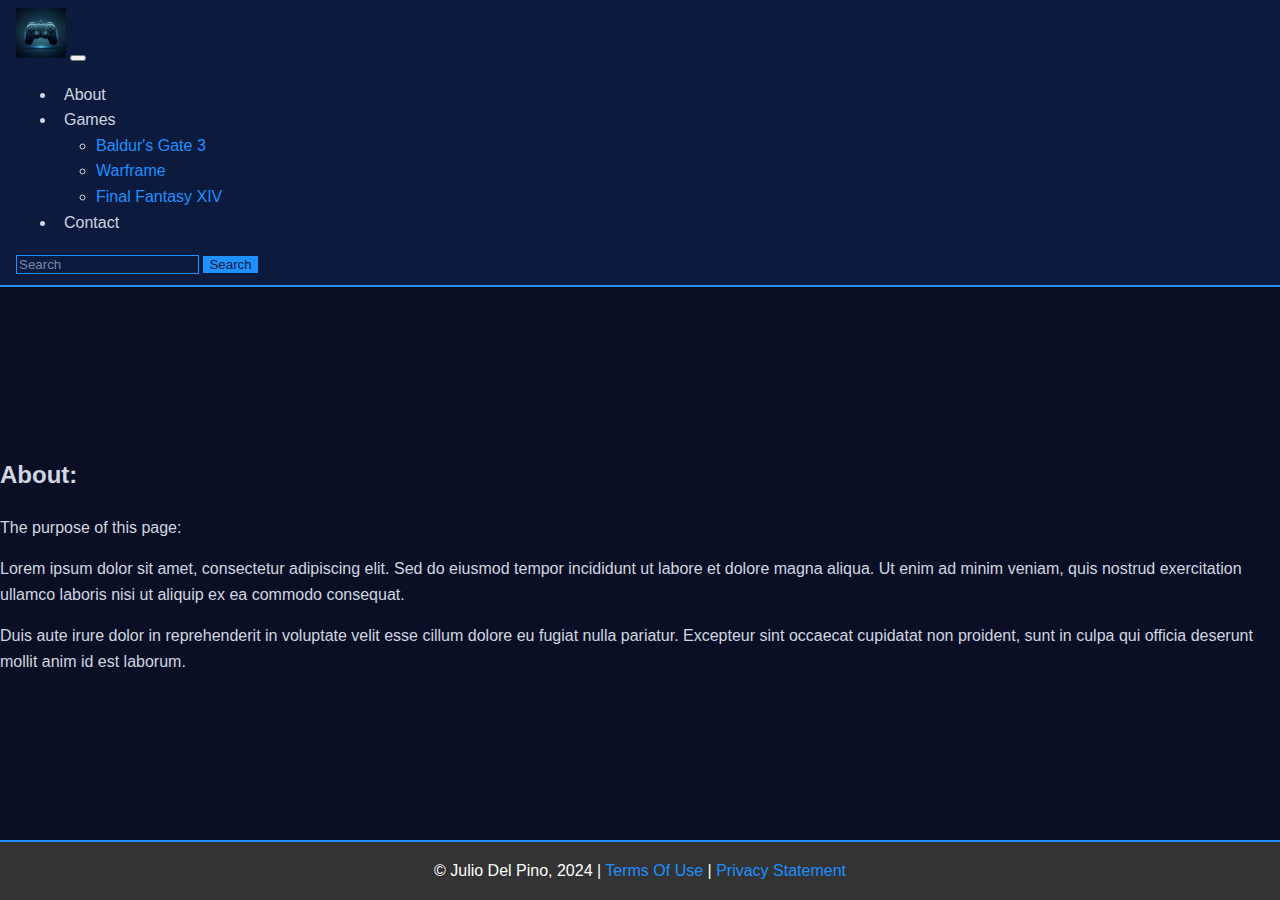
==== about.html @ 03b09fb5 "Project 1" ====
<!DOCTYPE html>
<html lang="en">
<head>
    <link href="images/controller.png" rel="icon" type="image/png">
    <meta charset="UTF-8">
    <meta content="width=device-width, initial-scale=1.0" name="viewport">
    <title>About</title>
    <!-- Bootstrap CSS -->
    <link crossorigin="anonymous"
          href="https://cdn.jsdelivr.net/npm/bootstrap@5.0.2/dist/css/bootstrap.min.css"
          integrity="sha384-EVSTQN3/azprG1Anm3QDgpJLIm9Nao0Yz1ztcQTwFspd3yD65VohhpuuCOmLASjC"
          rel="stylesheet">
    <link href="css/main.css" rel="stylesheet">
</head>
<body>

<div class="container-fluid">
    <!-- Navbar -->
    <nav class="navbar navbar-expand-md bg-dark navbar-dark">
        <!-- Logo -->
        <a class="navbar-brand" href="index.html">
            <img alt="Logo" height="40" src="images/controller.png">
        </a>

        <!-- Responsive Toggle Button -->
        <button class="navbar-toggler" data-bs-target="#navbarNav" data-bs-toggle="collapse" type="button">
            <span class="navbar-toggler-icon"></span>
        </button>

        <!-- Navbar Links -->
        <div class="collapse navbar-collapse" id="navbarNav">
            <ul class="navbar-nav mx-auto">
                <li class="nav-item"><a class="nav-link" href="about.html">About</a></li>
                <li class="nav-item dropdown">
                    <a class="nav-link dropdown-toggle" data-bs-toggle="dropdown" href="#" id="gamesDropdown"
                       role="button">
                        Games
                    </a>
                    <ul class="dropdown-menu">
                        <li><a class="dropdown-item" href="bg3.html">Baldur's Gate 3</a></li>
                        <li><a class="dropdown-item" href="war.html">Warframe</a></li>
                        <li><a class="dropdown-item" href="ff14.html">Final Fantasy XIV</a></li>
                    </ul>
                </li>
                <li class="nav-item"><a class="nav-link" href="contact.html">Contact</a></li>
            </ul>
            <!-- Search Bar -->
            <form class="d-flex">
                <input aria-label="Search" class="form-control me-2" placeholder="Search" type="search">
                <button class="btn btn-outline-light" type="submit">Search</button>
            </form>
        </div>
    </nav>

    <!-- About Section -->
    <section class="container mt-5">
        <h2>About:</h2>
        <p>The purpose of this page:</p>
        <p>Lorem ipsum dolor sit amet, consectetur adipiscing elit. Sed do eiusmod tempor incididunt ut labore et dolore
            magna aliqua. Ut enim ad minim veniam, quis nostrud exercitation ullamco laboris nisi ut aliquip ex ea
            commodo consequat.</p>
        <p>Duis aute irure dolor in reprehenderit in voluptate velit esse cillum dolore eu fugiat nulla pariatur.
            Excepteur sint occaecat cupidatat non proident, sunt in culpa qui officia deserunt mollit anim id est
            laborum.</p>
    </section>

    <!-- Footer -->
    <footer class="footer mt-5 bg-dark text-white text-center py-3">
        <span>&copy; Julio Del Pino, 2024 | <a class="text-light" href="terms.html">Terms Of Use</a> | <a
                class="text-light" href="privacy.html">Privacy Statement</a></span>
    </footer>
</div>

<!-- JavaScript Bundle with Popper -->
<script crossorigin="anonymous"
        integrity="sha384-MrcW6ZMFYlzcLA8Nl+NtUVF0sA7MsXsP1UyJoMp4YLEuNSfAP+JcXn/tWtIaxVXM"
        src="https://cdn.jsdelivr.net/npm/bootstrap@5.0.2/dist/js/bootstrap.bundle.min.js">
</script>

</body>
</html>
---- css/main.css ----
/* General Styles */
html, body {
    margin: 0;
    padding: 0;
    width: 100%;
    height: 100%;
    display: flex;
    flex-direction: column;
    background-color: #0a0f25; /* Very dark blue background */
    color: #d0d7e0; /* Light grayish-blue text for readability */
    font-family: Arial, sans-serif;
    line-height: 1.6;
    box-sizing: border-box;
    overflow-x: hidden;
}

*, *::before, *::after {
    box-sizing: inherit;
}

/* Container & Layout */
.container-fluid {
    flex: 1; /* Makes the container fill the available space */
    display: flex;
    flex-direction: column;
    justify-content: space-between;
    margin: 0;
    padding: 0;
}

/* Navbar */
.navbar {
    width: 100%;
    background-color: #0b1a3d; /* Deep dark blue */
    border-bottom: 2px solid #1e90ff; /* Bright blue accent line */
    padding: 0.5rem 1rem;
    position: sticky;
    top: 0;
    z-index: 1030; /* Ensures the navbar is always on top */
}

.navbar .navbar-brand img {
    height: 50px;
    width: auto;
}

.navbar .nav-link {
    color: #d0d7e0 !important;
    margin: 0 8px;
    transition: color 0.3s ease;
}

.navbar .nav-link:hover {
    color: #1e90ff !important; /* Bright blue hover effect */
}

.navbar .btn-outline-light {
    border-color: #1e90ff;
    color: #1e90ff;
    transition: all 0.3s ease;
}

.navbar .btn-outline-light:hover {
    background-color: #1e90ff;
    color: #0b1a3d;
}

/* Header / Welcome Section */
header {
    background-color: #0b1a3d; /* Deep dark blue */
    color: #d0d7e0; /* Light grayish-blue text */
    text-align: center;
    padding: 2.5rem 1rem;
    border-radius: 10px;
    box-shadow: 0 4px 8px rgba(0, 0, 0, 0.6); /* Subtle shadow */
    border: 2px solid #1e90ff;
}

header h1 {
    font-size: 2.5rem;
    font-weight: bold;
    margin-bottom: 1rem;
}

header p {
    font-size: 1.2rem;
    margin: 0;
}

/* Cards */
.card {
    max-width: 90%;
    margin: 0 auto;
    background-color: #10223e; /* Dark navy blue */
    color: #d0d7e0; /* Light grayish-blue text */
    border: 1px solid #1e90ff; /* Bright blue border */
    border-radius: 10px;
    box-shadow: 0 4px 6px rgba(0, 0, 0, 0.5); /* Subtle shadow */
    transition: transform 0.3s ease, box-shadow 0.3s ease;
    overflow: hidden;
    text-align: center;
}

.card:hover {
    transform: scale(1.05); /* Slight zoom */
    box-shadow: 0 8px 12px rgba(0, 0, 0, 0.7); /* Stronger shadow on hover */
}

.card img {
    border-radius: 10px 10px 0 0;
    height: 250px;
    width: auto;
    object-fit: cover;
    margin: 0 auto;
    display: block;
}

.card-title {
    color: #1e90ff; /* Bright blue */
    font-weight: bold;
    text-align: center;
    margin-bottom: 10px;
    font-size: 1.2rem;
}

.card-text {
    font-size: 0.9rem;
    text-align: center;
}

/* Footer */
.footer {
    width: 100%;
    background: #333;
    color: white;
    text-align: center;
    padding: 1rem 0;
    border-top: 2px solid #1e90ff; /* Bright blue border at the top */
    position: relative; /* Ensures footer is in the flow of the document */
}

/* Buttons */
.btn {
    background-color: #1e90ff; /* Bright blue */
    color: #0a0f25; /* Dark background for text contrast */
    border: none;
    transition: background-color 0.3s ease, color 0.3s ease;
}

.btn:hover {
    background-color: #0b1a3d; /* Deep dark blue on hover */
    color: #d0d7e0;
}

/* Links */
a {
    color: #1e90ff;
    text-decoration: none;
    transition: color 0.3s ease;
}

a:hover {
    text-decoration: underline;
    color: #ffcc33; /* Slightly golden hover color */
}

/* Search Bar */
.navbar form .form-control {
    background-color: #0b1a3d; /* Dark background */
    border: 1px solid #1e90ff; /* Bright blue border */
    color: #d0d7e0; /* Light text */
    transition: all 0.3s ease;
}

.navbar form .form-control::placeholder {
    color: #7788aa; /* Muted grayish-blue placeholder */
}

.navbar form .btn {
    background-color: #1e90ff;
    color: #0b1a3d;
    border: none;
    transition: all 0.3s ease;
}

.navbar form .btn:hover {
    background-color: #0b1a3d;
    color: #d0d7e0;
}

/* Responsive Design */
@media (max-width: 768px) {
    .navbar .nav-link {
        margin: 0;
        text-align: center;
    }

    header {
        padding: 2rem 1rem;
    }

    header h1 {
        font-size: 2rem;
    }

    .card {
        margin-bottom: 20px;
    }

    .footer {
        font-size: 0.9rem;
        padding: 1.5rem 1rem;
    }
}
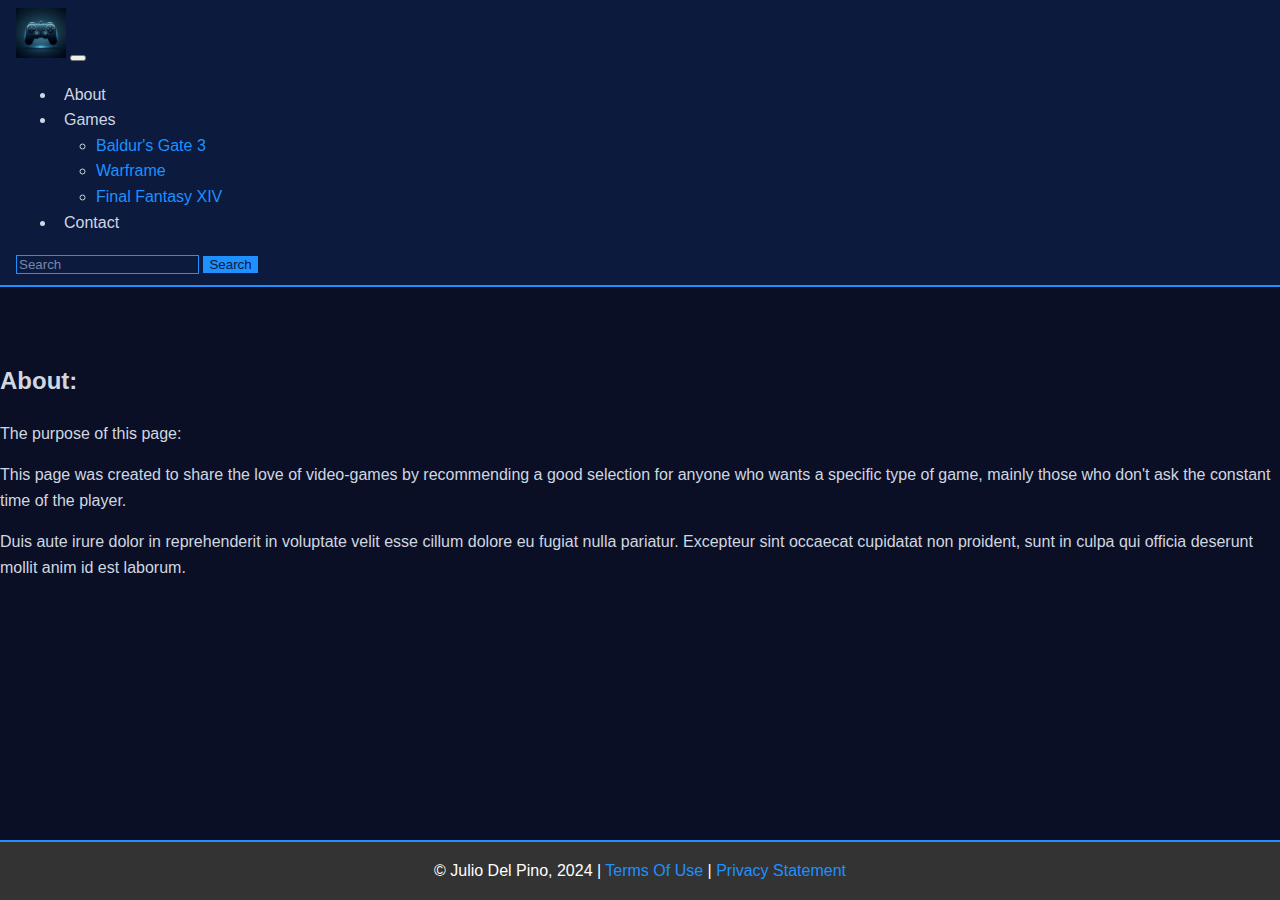
==== commit 6f131e1a: "Finalise version." ====
--- a/about.html
+++ b/about.html
@@ -56,13 +56,19 @@
     <section class="container mt-5">
         <h2>About:</h2>
         <p>The purpose of this page:</p>
-        <p>Lorem ipsum dolor sit amet, consectetur adipiscing elit. Sed do eiusmod tempor incididunt ut labore et dolore
-            magna aliqua. Ut enim ad minim veniam, quis nostrud exercitation ullamco laboris nisi ut aliquip ex ea
-            commodo consequat.</p>
+        <p>This page was created to share the love of video-games by recommending a good selection for anyone who wants
+            a specific type of game, mainly those who don't ask the constant time of the player.</p>
         <p>Duis aute irure dolor in reprehenderit in voluptate velit esse cillum dolore eu fugiat nulla pariatur.
             Excepteur sint occaecat cupidatat non proident, sunt in culpa qui officia deserunt mollit anim id est
             laborum.</p>
     </section>
+    <!-- break, due to the hover messing the page up -->
+    <br>
+    <br>
+    <br>
+    <br>
+    <br>
+
 
     <!-- Footer -->
     <footer class="footer mt-5 bg-dark text-white text-center py-3">
--- a/css/main.css
+++ b/css/main.css
@@ -6,12 +6,13 @@
     height: 100%;
     display: flex;
     flex-direction: column;
-    background-color: #0a0f25; /* Very dark blue background */
-    color: #d0d7e0; /* Light grayish-blue text for readability */
+    background-color: #0a0f25;
+    color: #d0d7e0;
     font-family: Arial, sans-serif;
     line-height: 1.6;
     box-sizing: border-box;
     overflow-x: hidden;
+    padding-bottom: 60px;
 }
 
 *, *::before, *::after {
@@ -20,7 +21,7 @@
 
 /* Container & Layout */
 .container-fluid {
-    flex: 1; /* Makes the container fill the available space */
+    flex: 1;
     display: flex;
     flex-direction: column;
     justify-content: space-between;
@@ -31,12 +32,12 @@
 /* Navbar */
 .navbar {
     width: 100%;
-    background-color: #0b1a3d; /* Deep dark blue */
-    border-bottom: 2px solid #1e90ff; /* Bright blue accent line */
+    background-color: #0b1a3d;
+    border-bottom: 2px solid #1e90ff;
     padding: 0.5rem 1rem;
     position: sticky;
     top: 0;
-    z-index: 1030; /* Ensures the navbar is always on top */
+    z-index: 1030;
 }
 
 .navbar .navbar-brand img {
@@ -51,7 +52,7 @@
 }
 
 .navbar .nav-link:hover {
-    color: #1e90ff !important; /* Bright blue hover effect */
+    color: #1e90ff !important;
 }
 
 .navbar .btn-outline-light {
@@ -65,14 +66,14 @@
     color: #0b1a3d;
 }
 
-/* Header / Welcome Section */
+/* Header */
 header {
-    background-color: #0b1a3d; /* Deep dark blue */
-    color: #d0d7e0; /* Light grayish-blue text */
+    background-color: #0b1a3d;
+    color: #d0d7e0;
     text-align: center;
     padding: 2.5rem 1rem;
     border-radius: 10px;
-    box-shadow: 0 4px 8px rgba(0, 0, 0, 0.6); /* Subtle shadow */
+    box-shadow: 0 4px 8px rgba(0, 0, 0, 0.6);
     border: 2px solid #1e90ff;
 }
 
@@ -87,23 +88,23 @@
     margin: 0;
 }
 
-/* Cards */
+/* Card stuff */
 .card {
     max-width: 90%;
     margin: 0 auto;
-    background-color: #10223e; /* Dark navy blue */
-    color: #d0d7e0; /* Light grayish-blue text */
-    border: 1px solid #1e90ff; /* Bright blue border */
+    background-color: #10223e;
+    color: #d0d7e0;
+    border: 1px solid #1e90ff;
     border-radius: 10px;
-    box-shadow: 0 4px 6px rgba(0, 0, 0, 0.5); /* Subtle shadow */
+    box-shadow: 0 4px 6px rgba(0, 0, 0, 0.5);
     transition: transform 0.3s ease, box-shadow 0.3s ease;
     overflow: hidden;
     text-align: center;
 }
 
 .card:hover {
-    transform: scale(1.05); /* Slight zoom */
-    box-shadow: 0 8px 12px rgba(0, 0, 0, 0.7); /* Stronger shadow on hover */
+    transform: scale(1.05); /* Card grows when hover on */
+    box-shadow: 0 8px 12px rgba(0, 0, 0, 0.7);
 }
 
 .card img {
@@ -116,7 +117,7 @@
 }
 
 .card-title {
-    color: #1e90ff; /* Bright blue */
+    color: #1e90ff;
     font-weight: bold;
     text-align: center;
     margin-bottom: 10px;
@@ -126,6 +127,24 @@
 .card-text {
     font-size: 0.9rem;
     text-align: center;
+}
+/* video */
+iframe {
+    max-width: 100%;
+    max-height: 100%;
+    border: 2px solid #1e90ff;
+    border-radius: 8px;
+    box-shadow: 0 4px 6px rgba(0, 0, 0, 0.3);
+}
+
+/* image */
+.img-thumbnail {
+    padding: 0.25rem;
+    background-color: #10223e;
+    border: 1px solid #1e90ff;
+    border-radius: 0.25rem;
+    max-width: 100%;
+    height: auto;
 }
 
 /* Footer */
@@ -135,20 +154,21 @@
     color: white;
     text-align: center;
     padding: 1rem 0;
-    border-top: 2px solid #1e90ff; /* Bright blue border at the top */
-    position: relative; /* Ensures footer is in the flow of the document */
+    border-top: 2px solid #1e90ff;
+    bottom: 0;
+    position: fixed; /* the reason why i had to make a new .body */
 }
 
 /* Buttons */
 .btn {
-    background-color: #1e90ff; /* Bright blue */
-    color: #0a0f25; /* Dark background for text contrast */
+    background-color: #1e90ff;
+    color: #0a0f25;
     border: none;
     transition: background-color 0.3s ease, color 0.3s ease;
 }
 
 .btn:hover {
-    background-color: #0b1a3d; /* Deep dark blue on hover */
+    background-color: #0b1a3d;
     color: #d0d7e0;
 }
 
@@ -161,19 +181,19 @@
 
 a:hover {
     text-decoration: underline;
-    color: #ffcc33; /* Slightly golden hover color */
+    color: #ffcc33;
 }
 
 /* Search Bar */
 .navbar form .form-control {
-    background-color: #0b1a3d; /* Dark background */
-    border: 1px solid #1e90ff; /* Bright blue border */
-    color: #d0d7e0; /* Light text */
+    background-color: #0b1a3d;
+    border: 1px solid #1e90ff;
+    color: #d0d7e0;
     transition: all 0.3s ease;
 }
 
 .navbar form .form-control::placeholder {
-    color: #7788aa; /* Muted grayish-blue placeholder */
+    color: #7788aa;
 }
 
 .navbar form .btn {
@@ -194,6 +214,9 @@
         margin: 0;
         text-align: center;
     }
+    body{
+        padding-bottom: 50px;
+    }
 
     header {
         padding: 2rem 1rem;
@@ -209,6 +232,11 @@
 
     .footer {
         font-size: 0.9rem;
-        padding: 1.5rem 1rem;
-    }
-}
+        height: 50px;
+        padding: 0.5rem;
+    }
+    .video-container iframe {
+        height: 350px;
+    }
+
+}
